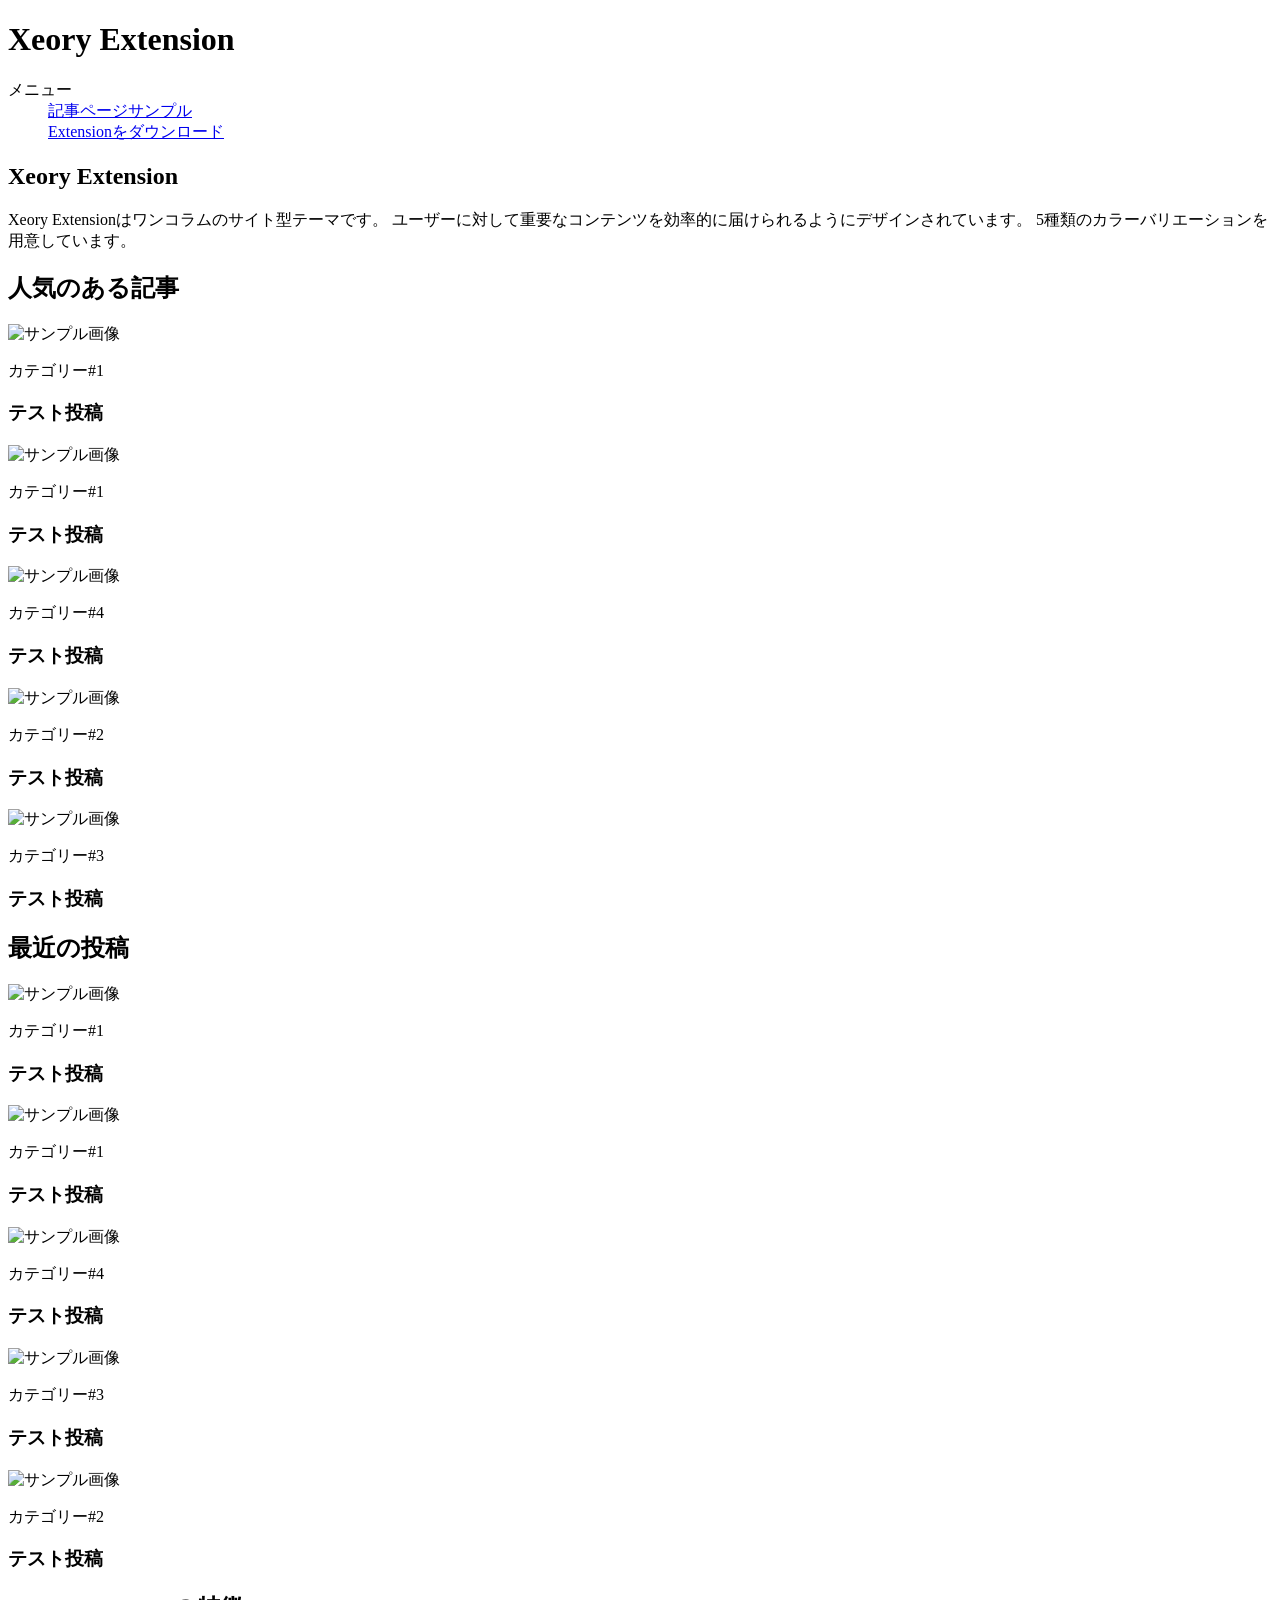
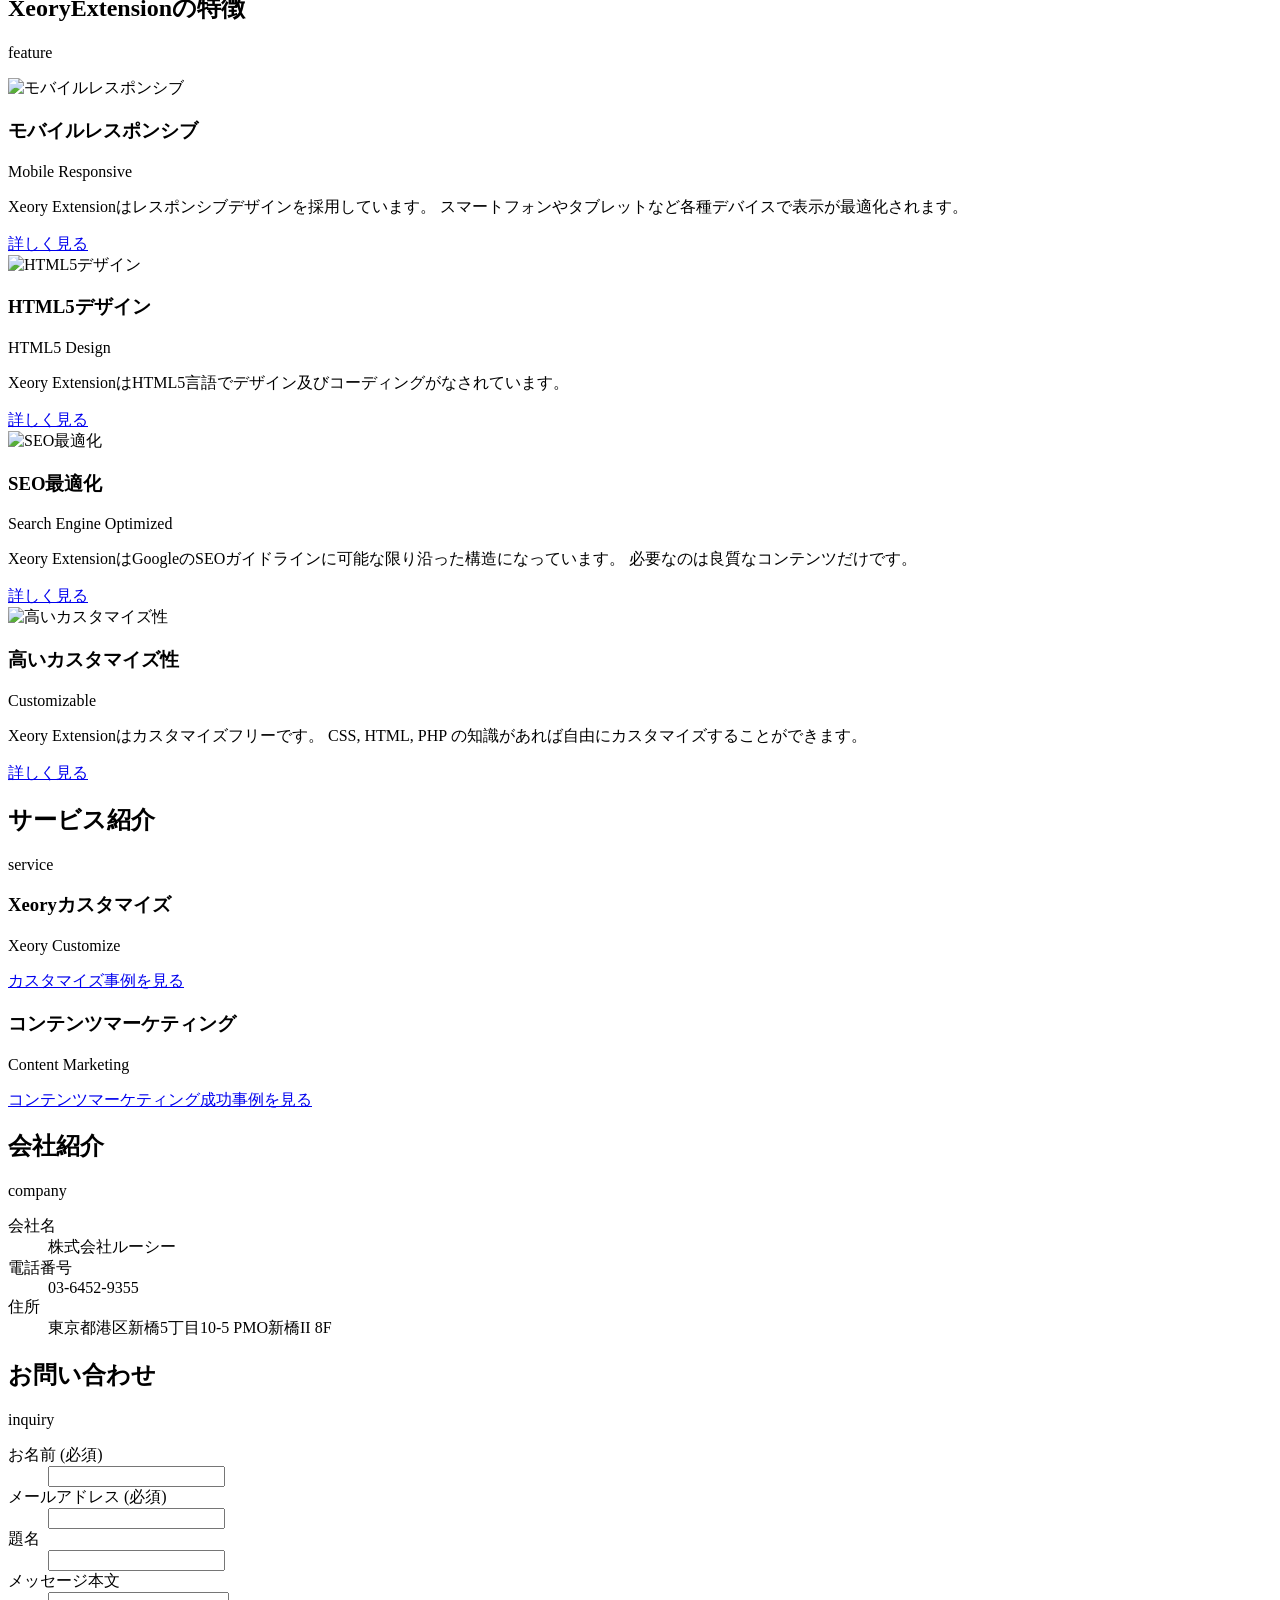
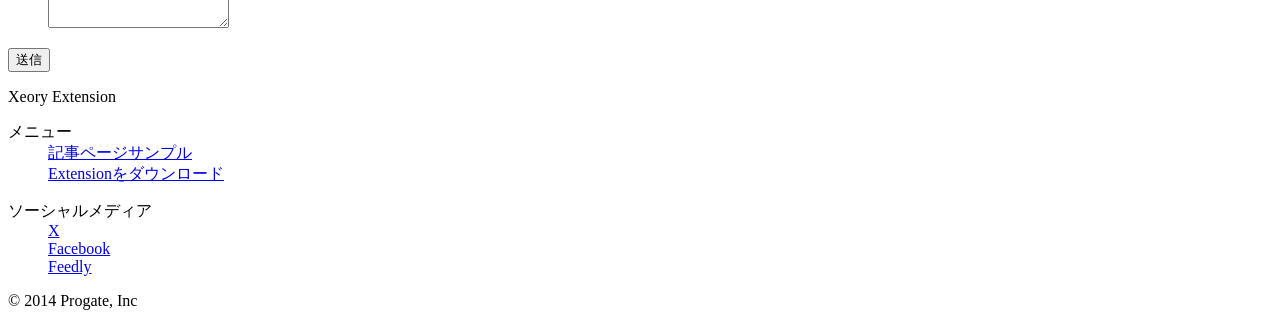
==== Xeory Extension/index.html @ a7b84161 "index.htmlのクラス名を変更し、コンテンツの構造を統一しました。" ====
<!doctype html>
<html lang="ja">
  <head>
    <meta charset="UTF-8" />
    <meta name="viewport" content="width=device-width, initial-scale=1.0" />
    <title>Xeory Extension</title>
    <link rel="stylesheet" href="styl.css" />
  </head>

  <body class="page">
    <header class="site-header">
      <h1 class="site-title">Xeory Extension</h1>
      <nav class="site-nav">
        <dl class="site-nav-list">
          <dt class="nav-list-title">メニュー</dt>
          <dd class="nav-list-item">
            <a class="nav-link" href="#">記事ページサンプル</a>
          </dd>
          <dd class="nav-list-item">
            <a class="nav-link" href="#">Extensionをダウンロード</a>
          </dd>
        </dl>
      </nav>
    </header>

    <main class="site-main">
      <article class="content-bontainer">
        <header class="content-header">
          <h2 class="content-title">Xeory Extension</h2>

          <p class="content-text">
            Xeory Extensionはワンコラムのサイト型テーマです。
            ユーザーに対して重要なコンテンツを効率的に届けられるようにデザインされています。
            5種類のカラーバリエーションを用意しています。
          </p>
        </header>

        <section class="posts-container">
          <h2 class="posts-title">人気のある記事</h2>

          <div class="post-list">
            <article class="post-card">
              <img
                class="post-image"
                src="https://xeory.jp/extension/wp-content/uploads/sites/4/2025/01/sample02.jpg"
                alt="サンプル画像"
              />
              <p class="post-category">カテゴリー#1</p>
              <h3 class="post-title">テスト投稿</h3>
            </article>

            <article class="post-card">
              <img
                class="post-image"
                src="https://xeory.jp/extension/wp-content/uploads/sites/4/2025/01/sample04.jpg"
                alt="サンプル画像"
              />
              <p class="post-category">カテゴリー#1</p>
              <h3 class="post-title">テスト投稿</h3>
            </article>

            <article class="post-card">
              <img
                class="post-image"
                src="https://xeory.jp/extension/wp-content/uploads/sites/4/2025/01/sample01-800x533.jpg"
                alt="サンプル画像"
              />
              <p class="post-category">カテゴリー#4</p>
              <h3 class="post-title">テスト投稿</h3>
            </article>

            <article class="post-card">
              <img
                class="post-image"
                src="https://xeory.jp/extension/wp-content/uploads/sites/4/2025/01/sample03.jpg"
                alt="サンプル画像"
              />
              <p class="post-category">カテゴリー#2</p>
              <h3 class="post-title">テスト投稿</h3>
            </article>

            <article class="post-card">
              <img
                class="post-image"
                src="https://xeory.jp/extension/wp-content/uploads/sites/4/2025/01/sample05.jpg"
                alt="サンプル画像"
              />
              <p class="post-category">カテゴリー#3</p>
              <h3 class="post-title">テスト投稿</h3>
            </article>
          </div>
        </section>

        <section class="posts-container">
          <h2 class="section-title">最近の投稿</h2>

          <div class="post-list">
            <article class="post-item">
              <img
                class="post-image"
                src="https://xeory.jp/extension/wp-content/uploads/sites/4/2025/01/sample02.jpg"
                alt="サンプル画像"
              />
              <p class="post-category">カテゴリー#1</p>
              <h3 class="post-title">テスト投稿</h3>
            </article>

            <article class="post-card">
              <img
                class="post-image"
                src="https://xeory.jp/extension/wp-content/uploads/sites/4/2025/01/sample04.jpg"
                alt="サンプル画像"
              />
              <p class="post-category">カテゴリー#1</p>
              <h3 class="post-title">テスト投稿</h3>
            </article>

            <article class="post-card">
              <img
                class="post-image"
                src="https://xeory.jp/extension/wp-content/uploads/sites/4/2025/01/sample01-800x533.jpg"
                alt="サンプル画像"
              />
              <p class="post-category">カテゴリー#4</p>
              <h3 class="post-title">テスト投稿</h3>
            </article>

            <article class="post-card">
              <img
                class="post-image"
                src="https://xeory.jp/extension/wp-content/uploads/sites/4/2025/01/sample05.jpg"
                alt="サンプル画像"
              />
              <p class="post-category">カテゴリー#3</p>
              <h3 class="post-title">テスト投稿</h3>
            </article>

            <article class="post-card">
              <img
                class="post-image"
                src="https://xeory.jp/extension/wp-content/uploads/sites/4/2025/01/sample03.jpg"
                alt="サンプル画像"
              />
              <p class="post-category">カテゴリー#2</p>
              <h3 class="post-title">テスト投稿</h3>
            </article>
          </div>
        </section>

        <section class="features">
          <div class="content">
            <h2 class="content-title">XeoryExtensionの特徴</h2>
            <p class="content-subtitle">feature</p>
          </div>

          <div class="feature-list">
            <article class="feature-card">
              <div class="feature-image">
                <img
                  src="https://xeory.jp/extension/wp-content/uploads/sites/4/2025/01/sample02.jpg"
                  alt="モバイルレスポンシブ"
                />
              </div>
              <div class="feature-body">
                <div class="feature-heading">
                  <h3 class="feature-title">モバイルレスポンシブ</h3>
                  <p class="feature-subtitle">Mobile Responsive</p>
                </div>
                <p class="feature-text">
                  Xeory Extensionはレスポンシブデザインを採用しています。
                  スマートフォンやタブレットなど各種デバイスで表示が最適化されます。
                </p>
                <a class="feature-link" href="#">詳しく見る</a>
              </div>
            </article>

            <article class="feature-card feature-card-reverse">
              <div class="feature-image">
                <img
                  src="https://xeory.jp/extension/wp-content/uploads/sites/4/2025/01/sample04.jpg"
                  alt="HTML5デザイン"
                />
              </div>
              <div class="feature-body">
                <div class="feature-heading">
                  <h3 class="feature-title">HTML5デザイン</h3>
                  <p class="feature-subtitle">HTML5 Design</p>
                </div>
                <p class="feature-text">
                  Xeory
                  ExtensionはHTML5言語でデザイン及びコーディングがなされています。
                </p>
                <a class="feature-link" href="#">詳しく見る</a>
              </div>
            </article>

            <article class="feature-card">
              <div class="feature-image">
                <img
                  src="https://xeory.jp/extension/wp-content/uploads/sites/4/2025/01/sample01-800x533.jpg"
                  alt="SEO最適化"
                />
              </div>
              <div class="feature-body">
                <div class="feature-heading">
                  <h3 class="feature-title">SEO最適化</h3>
                  <p class="feature-subtitle">Search Engine Optimized</p>
                </div>
                <p class="feature-text">
                  Xeory
                  ExtensionはGoogleのSEOガイドラインに可能な限り沿った構造になっています。
                  必要なのは良質なコンテンツだけです。
                </p>
                <a class="feature-link" href="#">詳しく見る</a>
              </div>
            </article>

            <article class="feature-card feature-card-reverse">
              <div class="feature-image">
                <img
                  src="https://xeory.jp/extension/wp-content/uploads/sites/4/2025/01/sample03.jpg"
                  alt="高いカスタマイズ性"
                />
              </div>
              <div class="feature-body">
                <div class="feature-heading">
                  <h3 class="feature-title">高いカスタマイズ性</h3>
                  <p class="feature-subtitle">Customizable</p>
                </div>
                <p class="feature-text">
                  Xeory Extensionはカスタマイズフリーです。 CSS, HTML, PHP
                  の知識があれば自由にカスタマイズすることができます。
                </p>
                <a class="feature-link" href="#">詳しく見る</a>
              </div>
            </article>
          </div>
        </section>

        <section class="service">
          <div class="app-heading">
            <h2 class="app-title">サービス紹介</h2>
            <p class="app-subtitle">service</p>
          </div>

          <div class="service-list">
            <article class="service-card">
              <h3 class="service-title">Xeoryカスタマイズ</h3>
              <p class="service-subtitle">Xeory Customize</p>
              <a class="service-link" href="https://xeory.jp/design-examples/"
                >カスタマイズ事例を見る</a
              >
            </article>

            <article class="service-card">
              <h3 class="service-title">コンテンツマーケティング</h3>
              <p class="service-subtitle">Content Marketing</p>
              <a class="service-link" href="https://lucy.ne.jp/bazubu/case"
                >コンテンツマーケティング成功事例を見る</a
              >
            </article>
          </div>
        </section>

        <section class="company">
          <div class="app-heading">
            <h2 class="app-title">会社紹介</h2>
            <p class="app-subtitle">company</p>
          </div>

          <dl class="company-info">
            <dt class="company-info-title">会社名</dt>
            <dd class="company-info-text">株式会社ルーシー</dd>

            <dt class="company-info-title">電話番号</dt>
            <dd class="company-info-text">03-6452-9355</dd>

            <dt class="company-info-title">住所</dt>
            <dd class="company-info-text">
              東京都港区新橋5丁目10-5 PMO新橋II 8F
            </dd>
          </dl>
        </section>

        <section class="inquiry">
          <div class="app-heading">
            <h2 class="app-title">お問い合わせ</h2>
            <p class="app-subtitle">inquiry</p>
          </div>

          <form class="contact-form">
            <dl class="contact-form-list">
              <dt class="contact-form-label">お名前 (必須)</dt>
              <dd class="contact-form-field">
                <input
                  id="name"
                  class="form-input"
                  type="text"
                  name="name"
                  required
                />
              </dd>

              <dt class="contact-form-label">メールアドレス (必須)</dt>
              <dd class="contact-form-field">
                <input
                  id="email"
                  class="form-input"
                  type="email"
                  name="email"
                  required
                />
              </dd>

              <dt class="contact-form-label">題名</dt>
              <dd class="contact-form-field">
                <input
                  id="subject"
                  class="form-input"
                  type="text"
                  name="subject"
                />
              </dd>

              <dt class="contact-form-label">メッセージ本文</dt>
              <dd class="contact-form-field">
                <textarea
                  id="message"
                  class="contact-form-textarea"
                  name="message"
                ></textarea>
              </dd>
            </dl>

            <p class="contact-form-submit">
              <button class="submit-button" type="submit">送信</button>
            </p>
          </form>
        </section>
      </article>
    </main>

    <footer class="site-footer">
      <p class="footer-title">Xeory Extension</p>
      <nav class="footer-nav">
        <dl class="footer-nav-list">
          <dt class="nav-list-title">メニュー</dt>
          <dd class="nav-list-item">
            <a class="nav-link" href="#">記事ページサンプル</a>
          </dd>
          <dd class="nav-list-item">
            <a class="nav-link" href="#">Extensionをダウンロード</a>
          </dd>
        </dl>

        <dl class="footer-nav-list">
          <dt class="nav-list-title">ソーシャルメディア</dt>
          <dd class="nav-list-item"><a class="nav-link" href="#">X</a></dd>
          <dd class="nav-list-item">
            <a class="nav-link" href="#">Facebook</a>
          </dd>
          <dd class="nav-list-item"><a class="nav-link" href="#">Feedly</a></dd>
        </dl>
      </nav>
      <p class="copyright">&copy; 2014 Progate, Inc</p>
    </footer>
  </body>
</html>
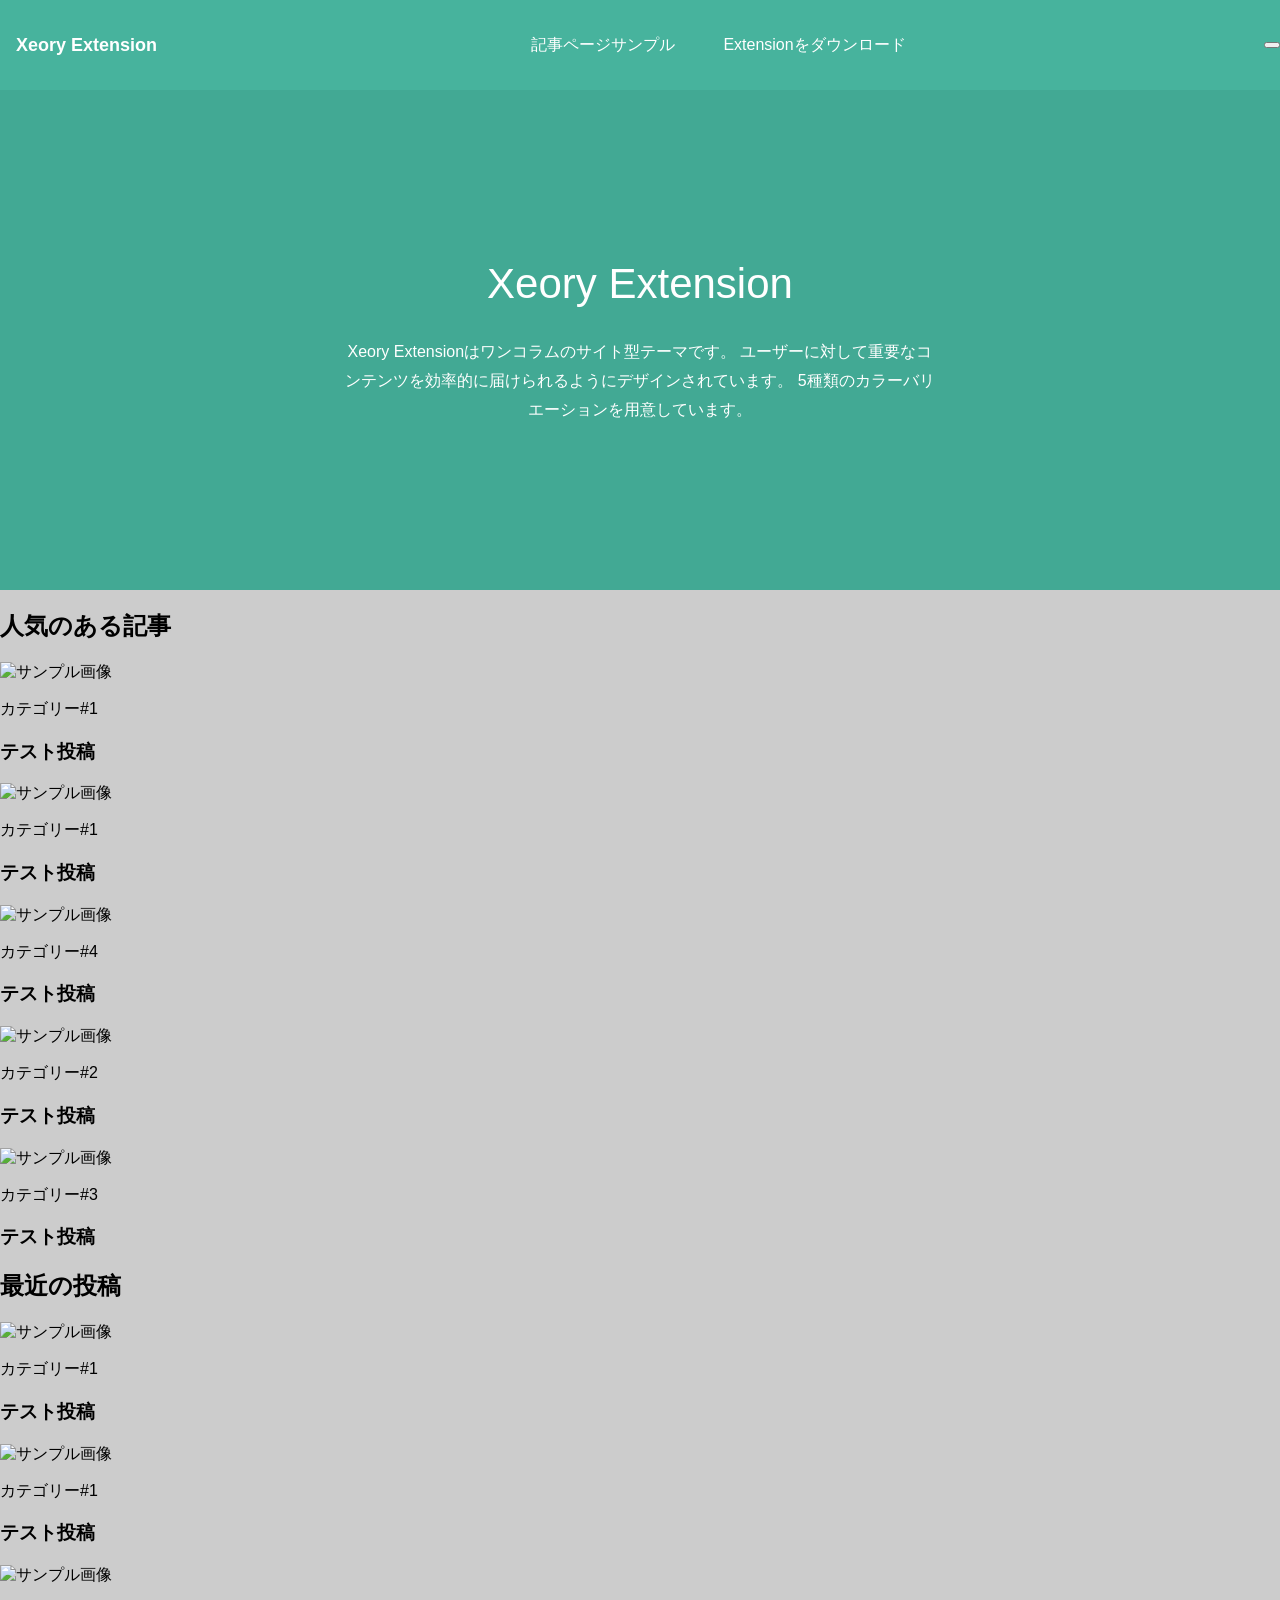
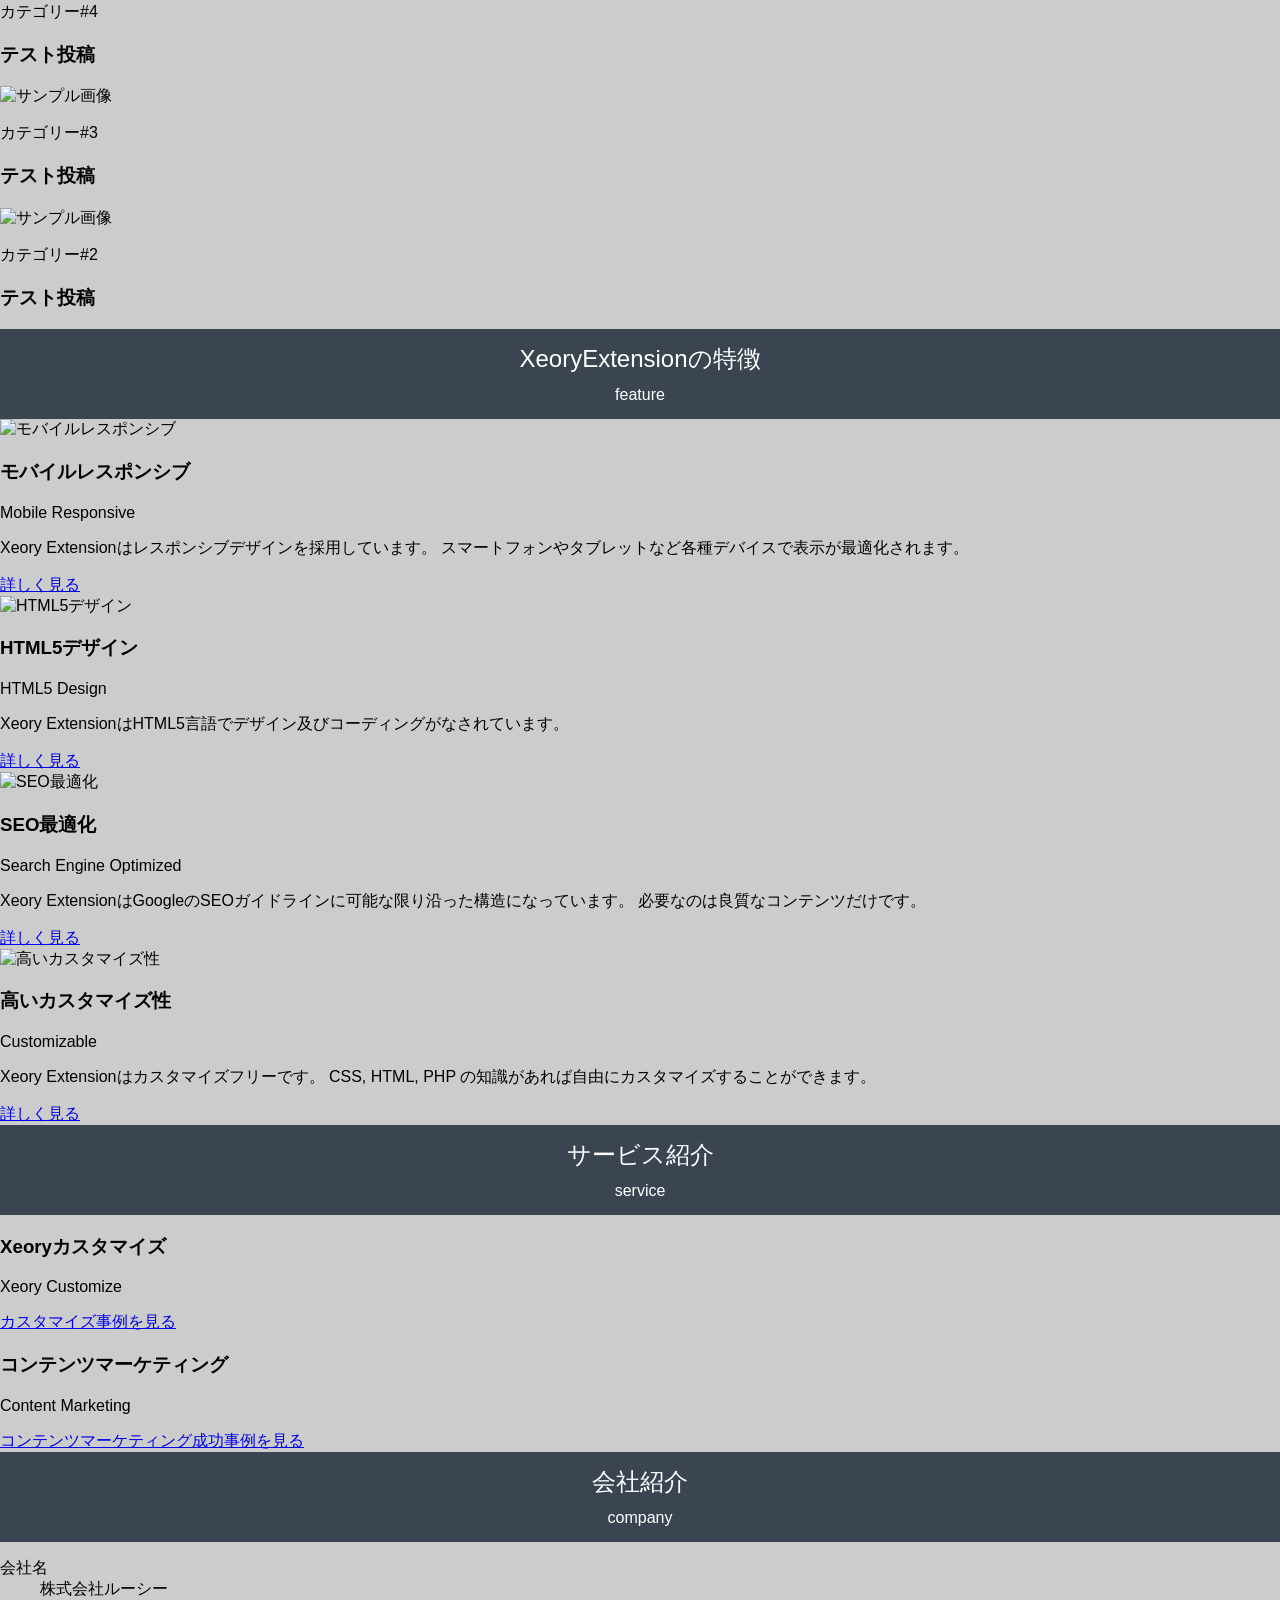
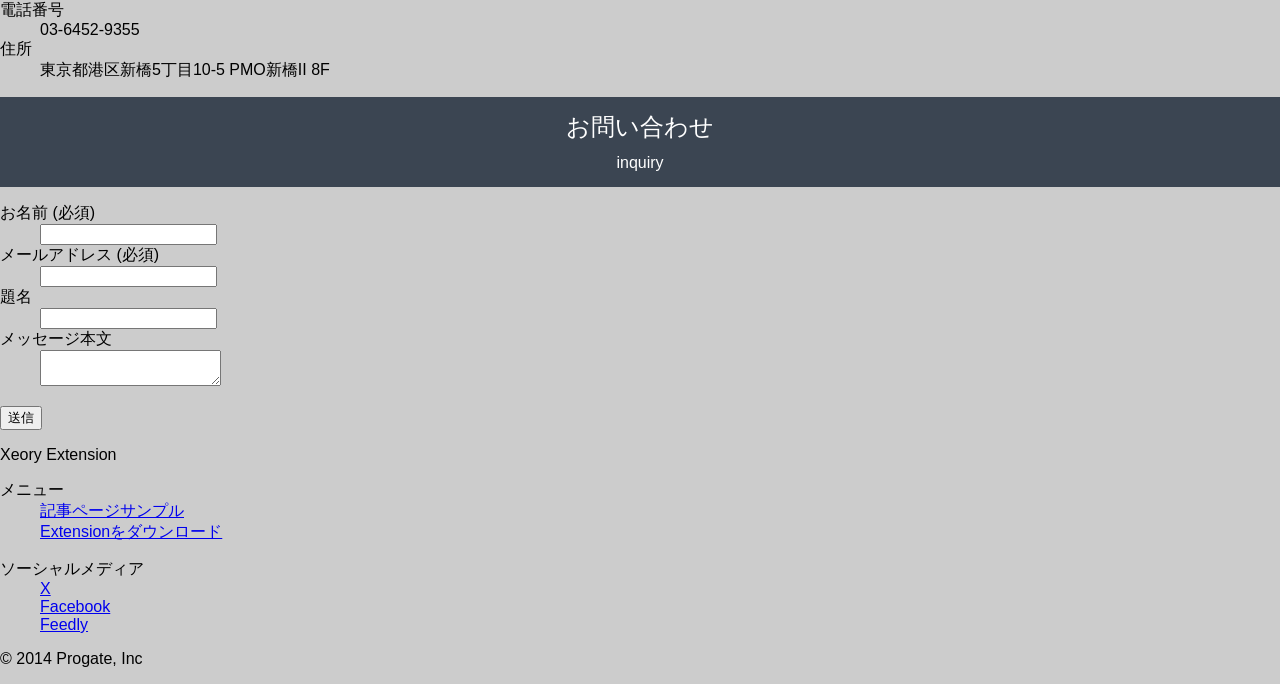
==== commit 56eabf0c: "index.htmlにハンバーガーボタンを追加し、style.cssにモバイル用のナビゲーションスタイルを追加しました。" ====
--- a/Xeory Extension/index.html
+++ b/Xeory Extension/index.html
@@ -4,7 +4,7 @@
     <meta charset="UTF-8" />
     <meta name="viewport" content="width=device-width, initial-scale=1.0" />
     <title>Xeory Extension</title>
-    <link rel="stylesheet" href="styl.css" />
+    <link rel="stylesheet" href="style.css" />
   </head>
 
   <body class="page">
@@ -21,10 +21,16 @@
           </dd>
         </dl>
       </nav>
+
+      <button>
+        <span></span>
+        <span></span>
+        <span></span>
+      </button>
     </header>
 
     <main class="site-main">
-      <article class="content-bontainer">
+      <article class="content-container">
         <header class="content-header">
           <h2 class="content-title">Xeory Extension</h2>
 
@@ -39,7 +45,7 @@
           <h2 class="posts-title">人気のある記事</h2>
 
           <div class="post-list">
-            <article class="post-card">
+            <article class="post-item">
               <img
                 class="post-image"
                 src="https://xeory.jp/extension/wp-content/uploads/sites/4/2025/01/sample02.jpg"
@@ -49,7 +55,7 @@
               <h3 class="post-title">テスト投稿</h3>
             </article>
 
-            <article class="post-card">
+            <article class="post-item">
               <img
                 class="post-image"
                 src="https://xeory.jp/extension/wp-content/uploads/sites/4/2025/01/sample04.jpg"
@@ -59,7 +65,7 @@
               <h3 class="post-title">テスト投稿</h3>
             </article>
 
-            <article class="post-card">
+            <article class="post-item">
               <img
                 class="post-image"
                 src="https://xeory.jp/extension/wp-content/uploads/sites/4/2025/01/sample01-800x533.jpg"
@@ -69,7 +75,7 @@
               <h3 class="post-title">テスト投稿</h3>
             </article>
 
-            <article class="post-card">
+            <article class="post-item">
               <img
                 class="post-image"
                 src="https://xeory.jp/extension/wp-content/uploads/sites/4/2025/01/sample03.jpg"
@@ -79,7 +85,7 @@
               <h3 class="post-title">テスト投稿</h3>
             </article>
 
-            <article class="post-card">
+            <article class="post-item">
               <img
                 class="post-image"
                 src="https://xeory.jp/extension/wp-content/uploads/sites/4/2025/01/sample05.jpg"
@@ -92,7 +98,7 @@
         </section>
 
         <section class="posts-container">
-          <h2 class="section-title">最近の投稿</h2>
+          <h2 class="posts-title">最近の投稿</h2>
 
           <div class="post-list">
             <article class="post-item">
@@ -105,7 +111,7 @@
               <h3 class="post-title">テスト投稿</h3>
             </article>
 
-            <article class="post-card">
+            <article class="post-item">
               <img
                 class="post-image"
                 src="https://xeory.jp/extension/wp-content/uploads/sites/4/2025/01/sample04.jpg"
@@ -115,7 +121,7 @@
               <h3 class="post-title">テスト投稿</h3>
             </article>
 
-            <article class="post-card">
+            <article class="post-item">
               <img
                 class="post-image"
                 src="https://xeory.jp/extension/wp-content/uploads/sites/4/2025/01/sample01-800x533.jpg"
@@ -125,7 +131,7 @@
               <h3 class="post-title">テスト投稿</h3>
             </article>
 
-            <article class="post-card">
+            <article class="post-item">
               <img
                 class="post-image"
                 src="https://xeory.jp/extension/wp-content/uploads/sites/4/2025/01/sample05.jpg"
@@ -135,7 +141,7 @@
               <h3 class="post-title">テスト投稿</h3>
             </article>
 
-            <article class="post-card">
+            <article class="post-item">
               <img
                 class="post-image"
                 src="https://xeory.jp/extension/wp-content/uploads/sites/4/2025/01/sample03.jpg"
@@ -148,14 +154,14 @@
         </section>
 
         <section class="features">
-          <div class="content">
-            <h2 class="content-title">XeoryExtensionの特徴</h2>
-            <p class="content-subtitle">feature</p>
-          </div>
-
-          <div class="feature-list">
-            <article class="feature-card">
-              <div class="feature-image">
+          <div class="app-heading">
+            <h2 class="app-title">XeoryExtensionの特徴</h2>
+            <p class="app-subtitle">feature</p>
+          </div>
+
+          <div class="feature-item-list">
+            <article class="feature-item-card">
+              <div class="feature-item-image">
                 <img
                   src="https://xeory.jp/extension/wp-content/uploads/sites/4/2025/01/sample02.jpg"
                   alt="モバイルレスポンシブ"
@@ -344,22 +350,26 @@
       <p class="footer-title">Xeory Extension</p>
       <nav class="footer-nav">
         <dl class="footer-nav-list">
-          <dt class="nav-list-title">メニュー</dt>
-          <dd class="nav-list-item">
-            <a class="nav-link" href="#">記事ページサンプル</a>
-          </dd>
-          <dd class="nav-list-item">
-            <a class="nav-link" href="#">Extensionをダウンロード</a>
+          <dt class="footer-nav-list-title">メニュー</dt>
+          <dd class="footer-nav-list-item">
+            <a class="footer-nav-link" href="#">記事ページサンプル</a>
+          </dd>
+          <dd class="footer--list-item">
+            <a class="footer-nav-link" href="#">Extensionをダウンロード</a>
           </dd>
         </dl>
 
         <dl class="footer-nav-list">
-          <dt class="nav-list-title">ソーシャルメディア</dt>
-          <dd class="nav-list-item"><a class="nav-link" href="#">X</a></dd>
-          <dd class="nav-list-item">
-            <a class="nav-link" href="#">Facebook</a>
-          </dd>
-          <dd class="nav-list-item"><a class="nav-link" href="#">Feedly</a></dd>
+          <dt class="footer-nav-list-title">ソーシャルメディア</dt>
+          <dd class="footer-nav-list-item">
+            <a class="footer-nav-link" href="#">X</a>
+          </dd>
+          <dd class="footer-nav-list-item">
+            <a class="footer-nav-link" href="#">Facebook</a>
+          </dd>
+          <dd class="footer-nav-list-item">
+            <a class="footer-nav-link" href="#">Feedly</a>
+          </dd>
         </dl>
       </nav>
       <p class="copyright">&copy; 2014 Progate, Inc</p>
--- a/Xeory Extension/style.css
+++ b/Xeory Extension/style.css
@@ -0,0 +1,216 @@
+body {
+    background-color: #ccc;
+    margin: 0;
+    font-family:
+        "Helvetica Neue", Arial, "Hiragino Kaku Gothic ProN", "Hiragino Sans",
+        Meiryo, sans-serif;
+}
+
+.site-header {
+    background-color: #47b39d;
+    display: flex;
+    justify-content: space-between;
+    align-items: center;
+    height: 90px;
+}
+
+.site-title {
+    margin: 0;
+    padding: 16px;
+    color: #fff;
+    font-size: 18px;
+}
+
+.nav-list-title {
+    display: none;
+}
+
+.site-nav-list {
+    margin: 0;
+    padding: 0 16px;
+    gap: 16px;
+    display: flex;
+}
+
+.nav-list-item {
+    list-style: none;
+    margin: 0;
+    padding: 0;
+
+    & a {
+        color: #fff;
+        text-decoration: none;
+        display: block;
+        line-height: 90px;
+        padding: 0 16px;
+        transition: background-color 0.2s;
+
+        &:hover {
+            background-color: rgba(255, 255, 255, 0.2);
+        }
+    }
+}
+
+.content-header {
+    display: flex;
+    flex-direction: column;
+    justify-content: center;
+    align-items: center;
+    background-color: #42a994;
+    color: #fff;
+    text-align: center;
+    height: 500px;
+}
+
+.content-title {
+    margin: 0 0 24px;
+    color: #fff;
+    font-size: 42px;
+    font-weight: normal;
+    line-height: 1.4;
+}
+
+.content-text {
+    margin: 0;
+    padding: 0 16px;
+    max-width: 600px;
+    color: #fff;
+    font-size: 16px;
+    line-height: 1.8;
+}
+
+@media (max-width: 768px) {
+    .content-title {
+        font-size: 32px;
+    }
+
+    .content-text {
+        font-size: 14px;
+    }
+}
+
+.app-heading {
+    background-color: #3B4552;
+    flex-direction: column;
+    display: flex;
+    justify-content: center;
+    align-items: center;
+    height: 90px;
+}
+
+.app-title {
+    margin: 0 0 8px;
+    color: #fff;
+    font-size: 24px;
+    font-weight: normal;
+    line-height: 1.4;
+}
+
+.app-subtitle {
+    margin: 0;
+    color: #fff;
+    font-size: 16px;
+    line-height: 1.4;
+}
+
+
+/*====================================================================
+2.ハンバーガーボタン（スマホ用）
+====================================================================*/
+
+.menu-trigger {
+    display: blaok;
+    /* 初期状態（スマホ）では表示　*/
+    background: none;
+    border: none;
+    cursor: pointer;
+    width: 30px;
+    height: 24px;
+    position: relative;
+    top: 0;
+    right: 0;
+    z-index: 100;
+    /* メニューより手前に出す */
+}
+
+/* 三本線の共通のスタイル　*/
+.menu-trigger span {
+    display: block;
+    position: absolute;
+    width: 100%;
+    height: 3px;
+    background-color: #fff;
+    border-radius: 2px;
+    transition: transform 0.3s ease, opacity 0.3s ease;
+}
+
+.menu-trigger span:nth-child(1) {
+    top: 0;
+}
+
+.menu-trigger span:nth-child(2) {
+    top: 10px;
+}
+
+.menu-trigger span:nth-child(3) {
+    top: 20px;
+}
+
+/* ナビゲーションが開いたとき（×に変形 ）*/
+.menu-trigger[aria-expanded="true"] span:nth-child(1) {
+    transform: translateY(10px) rotate(45deg);
+}
+
+.menu-trigger[aria-expanded="true"] span:nth-child(2) {
+    opacity: 0;
+}
+
+.menu-trigger[aria-expanded="true"] span:nth-child(3) {
+    transform: translateY(-10px) rotate(-45deg);
+}
+
+
+/* ========================================================================
+3. ナビゲーションメニュー（モバイル用：初期は非表示）
+======================================================================== */
+.app-nav {
+    display: none;
+    position: absolute;
+    top: 15%;
+    left: 0;
+    width: 100%;
+    background-color: #444c;
+    padding: 20px;
+    box-shadow: 0 4px 6px rgba(0, 0, 0, 0.1)
+}
+
+/* JSで「.is-active」が表示する*/
+.app-nav.is-active {
+    display: block;
+}
+
+/*=========================================================================
+4.pc向けのスタイル　（画面幅７６８px　以上）
+=========================================================================*/
+@media (min-width: 768px) {
+
+    /* PCではボタンを隠す */
+    .menu-trigger {
+        display: none;
+    }
+
+    /* PCではメニューを常に横並びで表示 */
+    nav ul {
+        display: flex;
+        gap: 1em;
+    }
+
+    /* 位置を正常に戻す */
+    .app-nav {
+        display: flex;
+        position: static;
+        width: auto;
+        padding: 0;
+        box-shadow: none;
+    }
+}
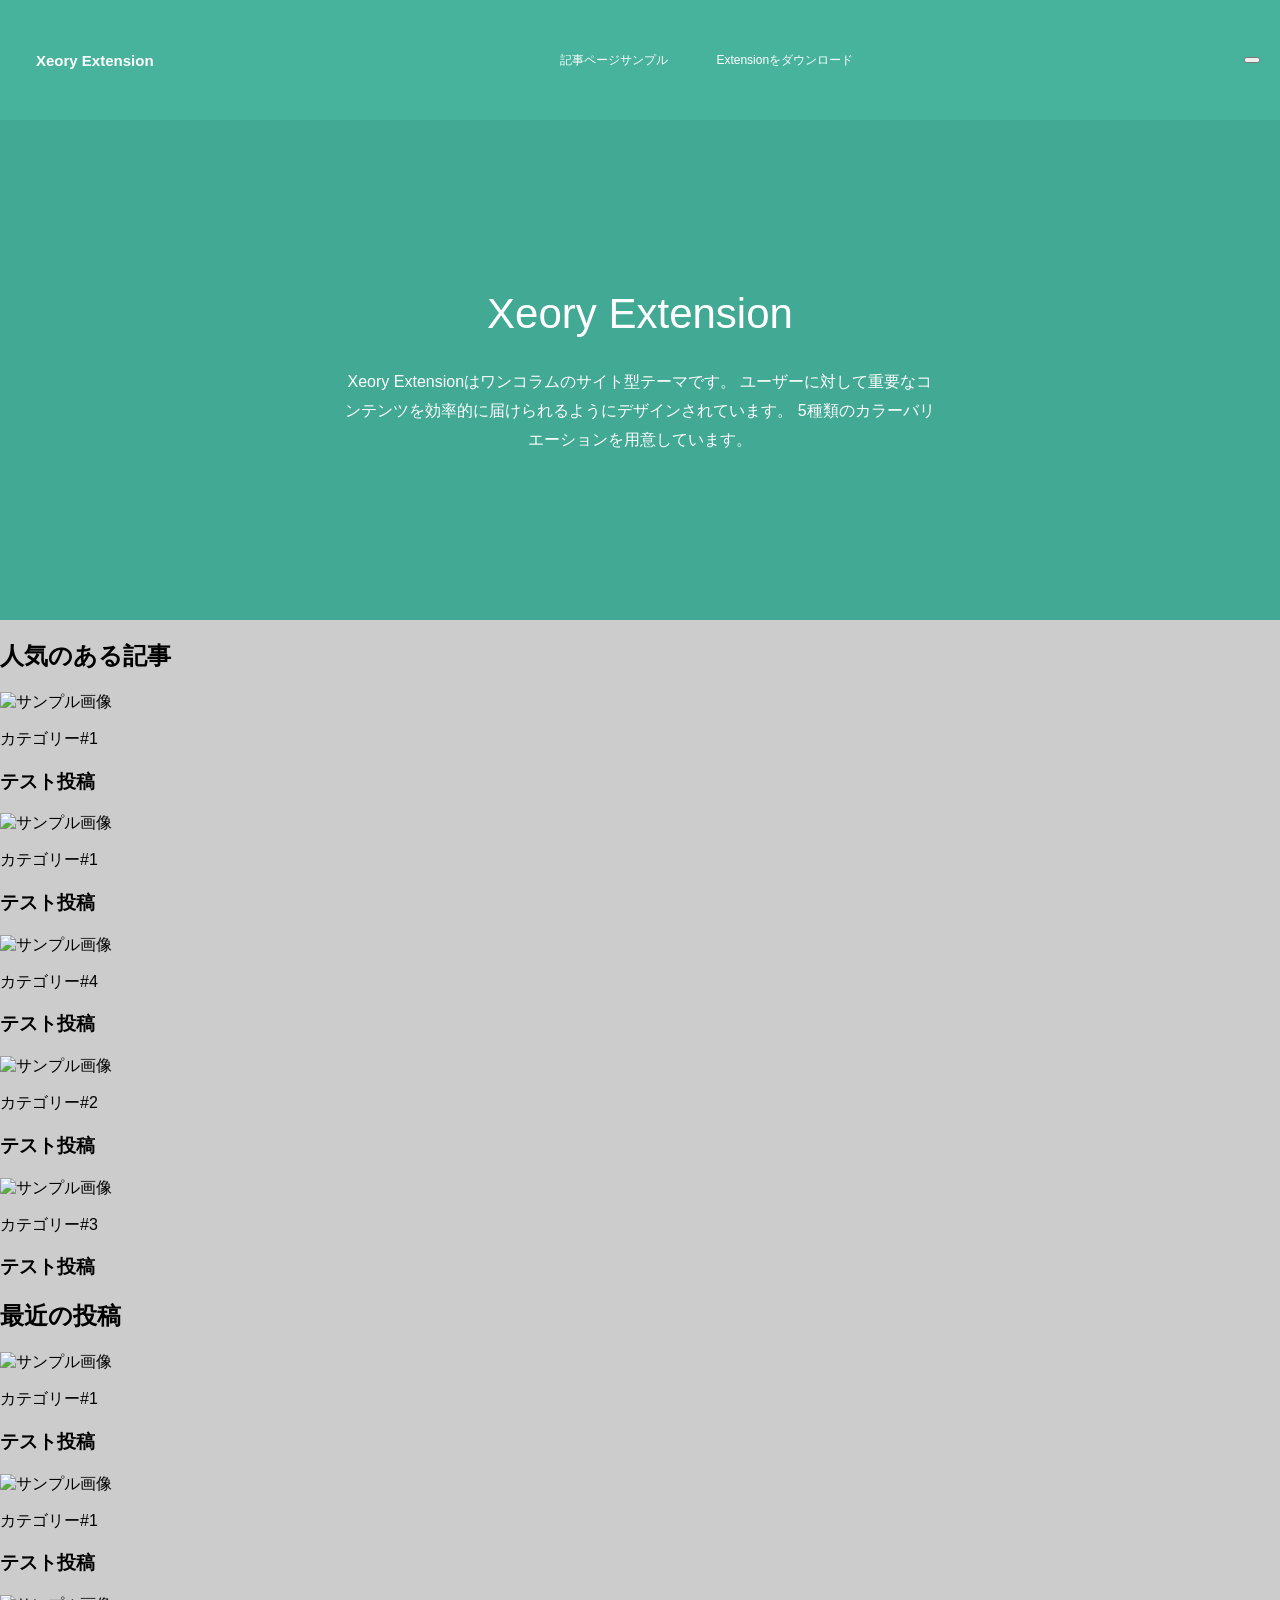
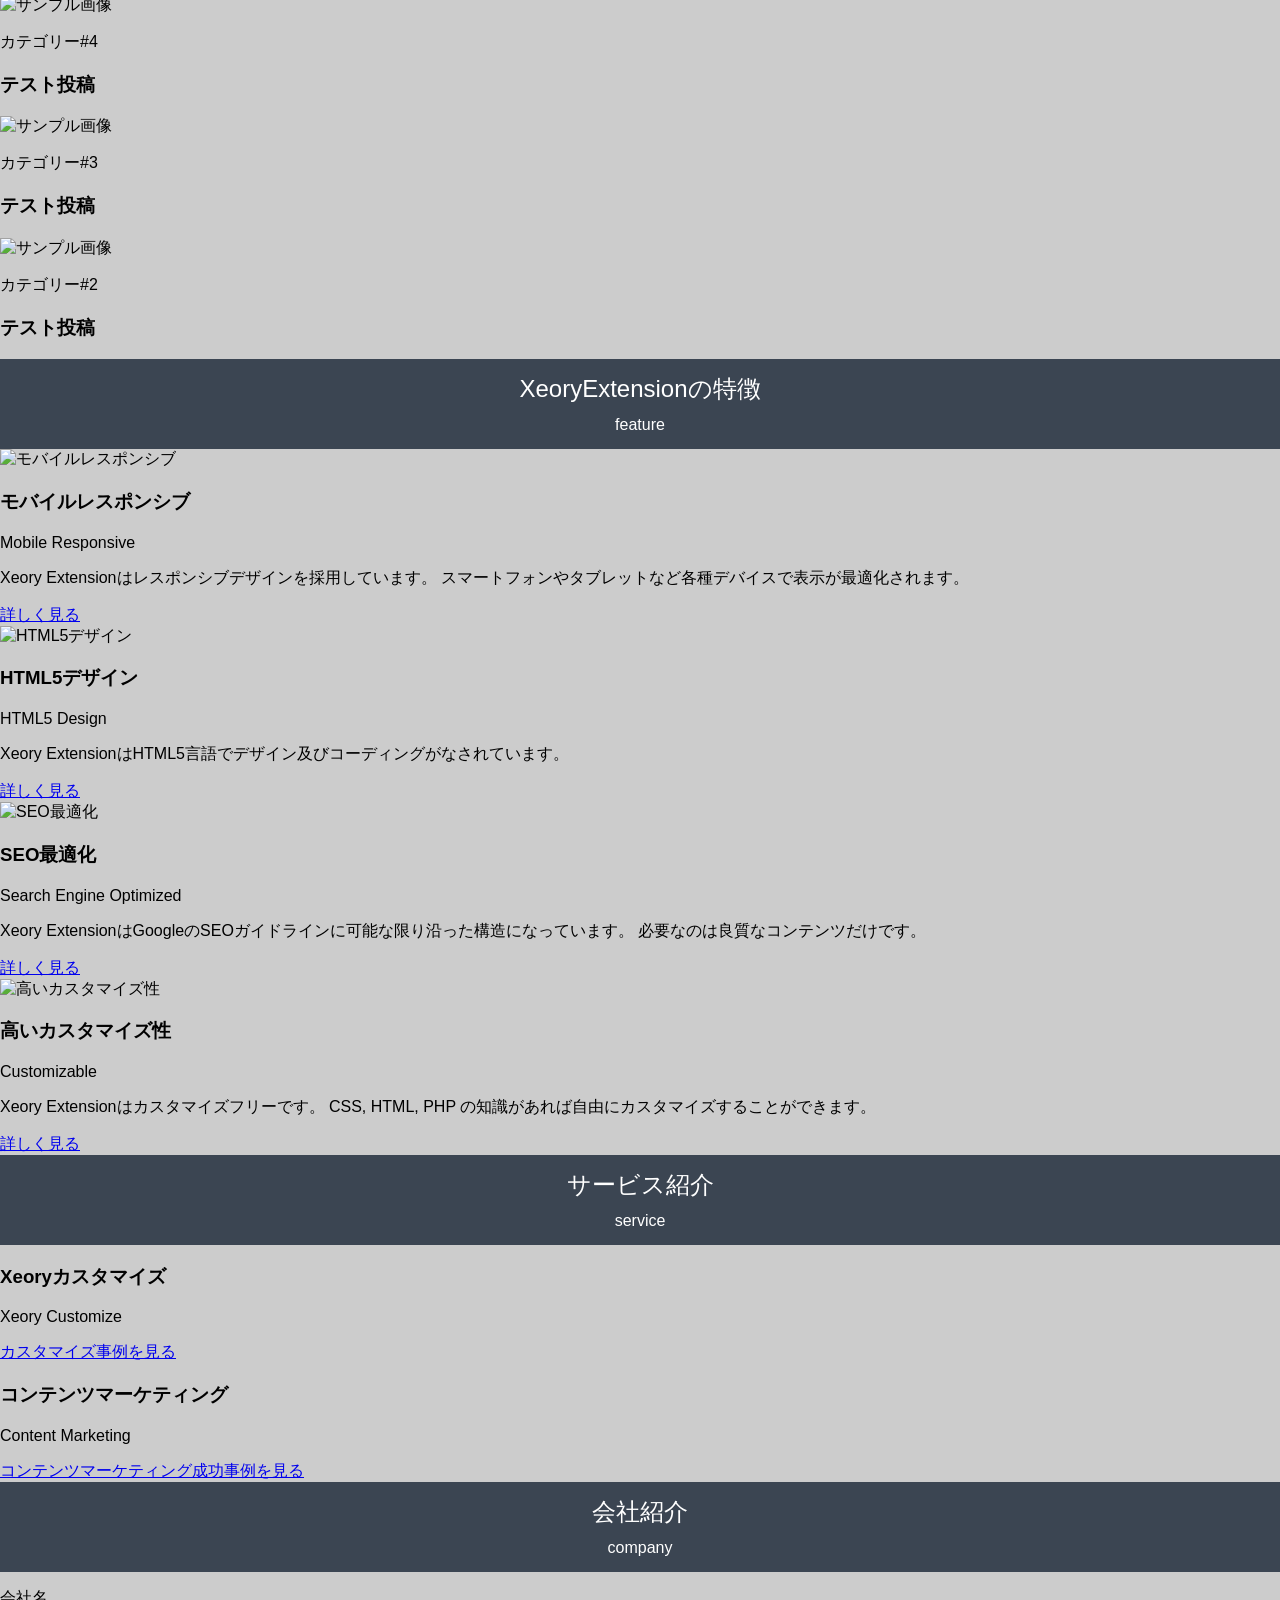
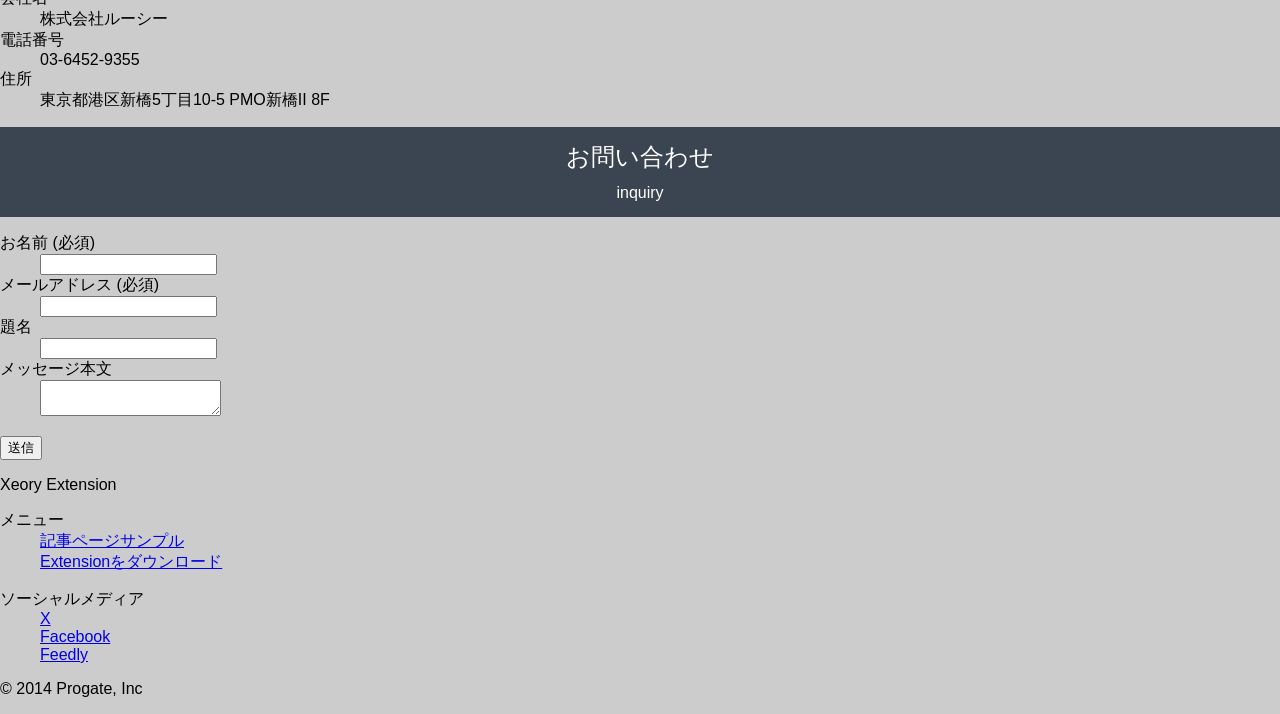
==== commit c016be89: "index.htmlのナビゲーションリストをdlからulに変更し、style.cssでヘッダーのスタイルを調整しました。" ====
--- a/Xeory Extension/index.html
+++ b/Xeory Extension/index.html
@@ -11,15 +11,15 @@
     <header class="site-header">
       <h1 class="site-title">Xeory Extension</h1>
       <nav class="site-nav">
-        <dl class="site-nav-list">
-          <dt class="nav-list-title">メニュー</dt>
-          <dd class="nav-list-item">
+        <ul class="site-nav-list">
+          <li class="nav-list-title">メニュー</li>
+          <li class="nav-list-item">
             <a class="nav-link" href="#">記事ページサンプル</a>
-          </dd>
-          <dd class="nav-list-item">
+          </li>
+          <li class="nav-list-item">
             <a class="nav-link" href="#">Extensionをダウンロード</a>
-          </dd>
-        </dl>
+          </li>
+        </ul>
       </nav>
 
       <button>
--- a/Xeory Extension/style.css
+++ b/Xeory Extension/style.css
@@ -9,16 +9,21 @@
 .site-header {
     background-color: #47b39d;
     display: flex;
-    justify-content: space-between;
+    justify-content: center;
     align-items: center;
     height: 90px;
+    display: flex;
 }
 
 .site-title {
     margin: 0;
     padding: 16px;
     color: #fff;
-    font-size: 18px;
+    font-size: 15px;
+}
+
+.nav-link {
+    font-size: 12px;
 }
 
 .nav-list-title {
@@ -111,6 +116,38 @@
     color: #fff;
     font-size: 16px;
     line-height: 1.4;
+}
+
+/*========================================================================
+ 　　Media Queries（For Desktop/Tablet）
+========================================================================*/
+
+@media (min-width: 768px) {
+    .app-layout {
+        max-width: 1200px;
+        margin: 0 auto;
+        padding: 20px;
+
+        /*
+        横幅の比率をグリッドトラックで定義：
+        メインに「１ｆｒ（残りすべての可変幅）」、サイドバーに「２５０ｐｘ」
+        */
+
+        grid-template-columns: 250px 1fr;
+        grid-template-areas:
+            "header header"
+            "nav nav"
+            "aside main"
+            "footer footer";
+    }
+}
+
+.site-header {
+    display: flex;
+    justify-content: space-between;
+    align-items: center;
+    padding: 15px 20px;
+    position: relative;
 }
 
 
